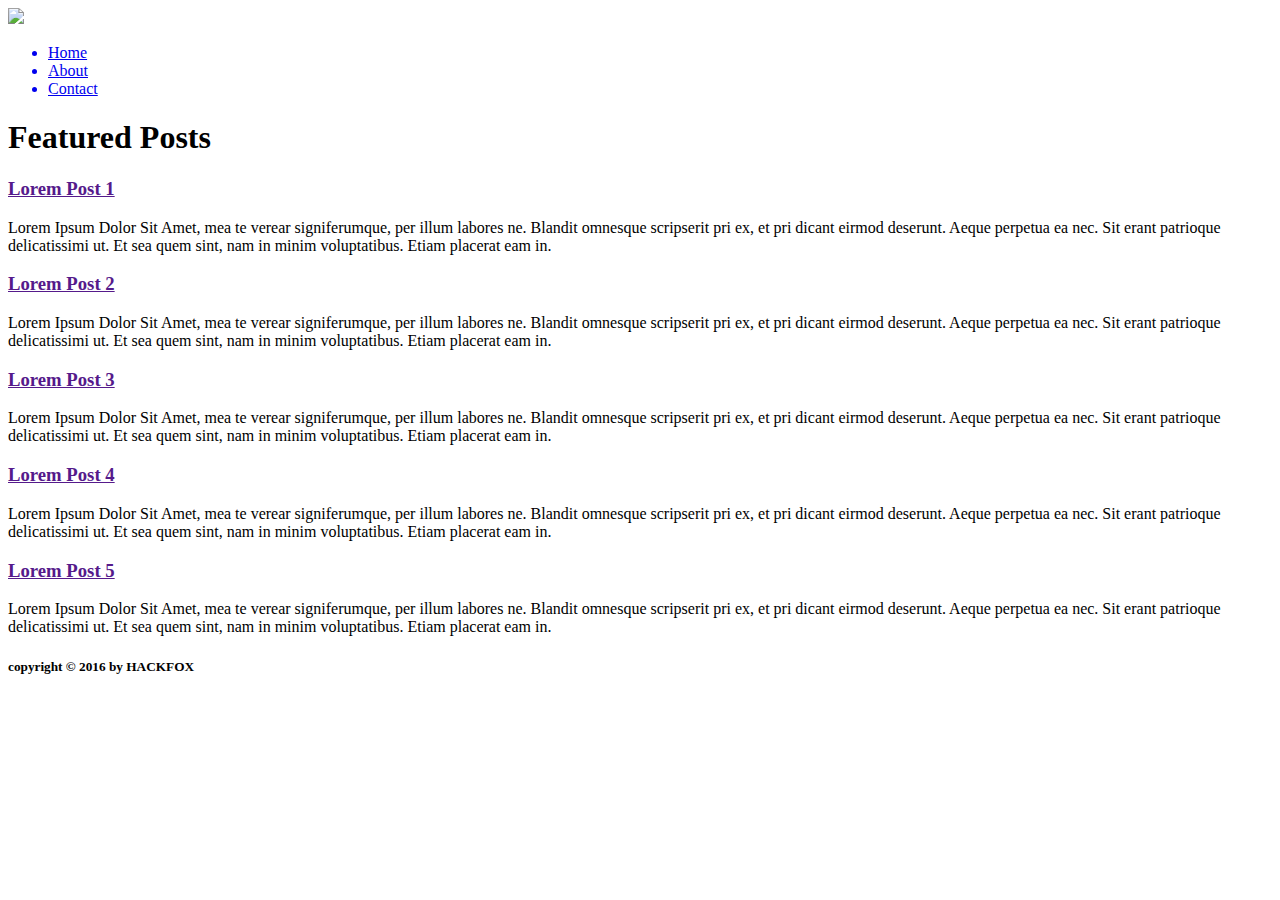
==== index.html @ a939fda1 "Rename index2.html to index.html" ====
<!DOCTYPE html>
<html>
<head>
	<title></title>
	<link rel="stylesheet" href=" style.css">
</head>
<body>

<div class="container">
	<div class="header">
	<header>
		<div class="gambar">
      <img id="logo" src="img.jpg" width="200px" />
      	</div>
      <nav>
        <ul>
          <a href="#"><li>Home</li></a>
          <a href="#"><li>About</li></a>
          <a href="#"><li>Contact</li></a>
        </ul>
      </nav>
    </header>
    <section>
      <h1>Featured Posts</h1>
</div>
	<div id="article-list">
        <article>
          <a href=""><h3>Lorem Post 1</h3></a>
          <p>
            Lorem Ipsum Dolor Sit Amet, mea te verear signiferumque, per illum labores ne. Blandit omnesque scripserit pri ex, et pri dicant eirmod deserunt. Aeque perpetua ea nec. Sit erant patrioque delicatissimi ut. Et sea quem sint, nam in minim voluptatibus. Etiam placerat eam in.
          </p>
        </article>
        <article>
          <a href=""><h3>Lorem Post 2</h3></a>
          <p>
            Lorem Ipsum Dolor Sit Amet, mea te verear signiferumque, per illum labores ne. Blandit omnesque scripserit pri ex, et pri dicant eirmod deserunt. Aeque perpetua ea nec. Sit erant patrioque delicatissimi ut. Et sea quem sint, nam in minim voluptatibus. Etiam placerat eam in.
          </p>
        </article>
        <article>
          <a href=""><h3>Lorem Post 3</h3></a>
          <p>
            Lorem Ipsum Dolor Sit Amet, mea te verear signiferumque, per illum labores ne. Blandit omnesque scripserit pri ex, et pri dicant eirmod deserunt. Aeque perpetua ea nec. Sit erant patrioque delicatissimi ut. Et sea quem sint, nam in minim voluptatibus. Etiam placerat eam in.
          </p>
        </article>
        <article>
          <a href=""><h3>Lorem Post 4</h3></a>
          <p>
            Lorem Ipsum Dolor Sit Amet, mea te verear signiferumque, per illum labores ne. Blandit omnesque scripserit pri ex, et pri dicant eirmod deserunt. Aeque perpetua ea nec. Sit erant patrioque delicatissimi ut. Et sea quem sint, nam in minim voluptatibus. Etiam placerat eam in.
          </p>
        </article>
        <article>
          <a href=""><h3>Lorem Post 5</h3></a>
          <p>
            Lorem Ipsum Dolor Sit Amet, mea te verear signiferumque, per illum labores ne. Blandit omnesque scripserit pri ex, et pri dicant eirmod deserunt. Aeque perpetua ea nec. Sit erant patrioque delicatissimi ut. Et sea quem sint, nam in minim voluptatibus. Etiam placerat eam in.
          </p>
        </article>
      </div>
<div class="footer">
      		</section>
    <footer>
      <h5>copyright &copy; 2016 by HACKFOX</h5>
    </footer>
</div>

</div>

</body>
</html>
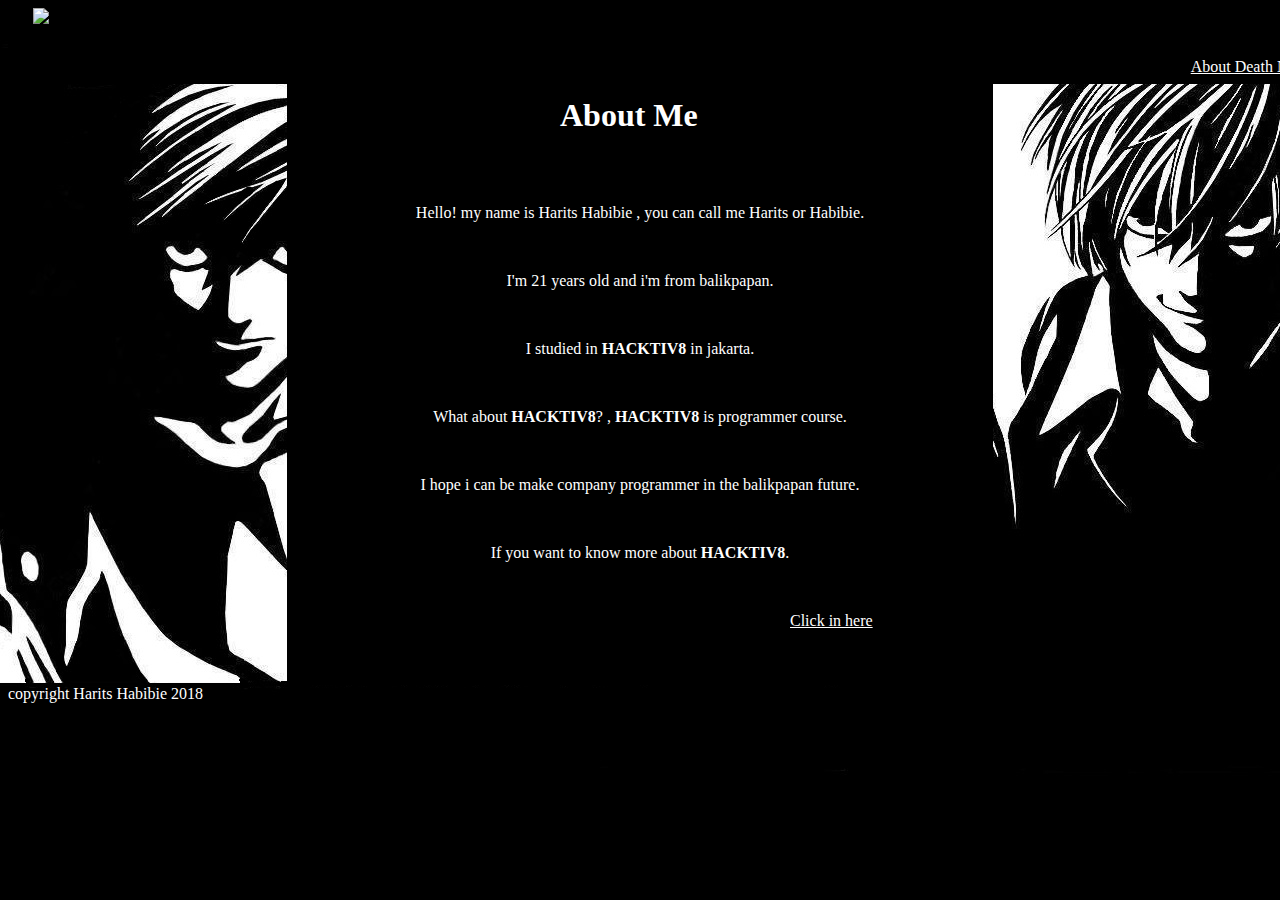
==== commit 7b5d6a50: "exe 3" ====
--- a/index.html
+++ b/index.html
@@ -1,68 +1,33 @@
 <!DOCTYPE html>
 <html>
 <head>
-	<title></title>
-	<link rel="stylesheet" href=" style.css">
+	<title>Death Note</title>
+	<link rel="stylesheet" type="text/css" href="style.css">
 </head>
-<body>
 
-<div class="container">
-	<div class="header">
-	<header>
-		<div class="gambar">
-      <img id="logo" src="img.jpg" width="200px" />
-      	</div>
-      <nav>
-        <ul>
-          <a href="#"><li>Home</li></a>
-          <a href="#"><li>About</li></a>
-          <a href="#"><li>Contact</li></a>
-        </ul>
-      </nav>
-    </header>
-    <section>
-      <h1>Featured Posts</h1>
-</div>
-	<div id="article-list">
-        <article>
-          <a href=""><h3>Lorem Post 1</h3></a>
-          <p>
-            Lorem Ipsum Dolor Sit Amet, mea te verear signiferumque, per illum labores ne. Blandit omnesque scripserit pri ex, et pri dicant eirmod deserunt. Aeque perpetua ea nec. Sit erant patrioque delicatissimi ut. Et sea quem sint, nam in minim voluptatibus. Etiam placerat eam in.
-          </p>
-        </article>
-        <article>
-          <a href=""><h3>Lorem Post 2</h3></a>
-          <p>
-            Lorem Ipsum Dolor Sit Amet, mea te verear signiferumque, per illum labores ne. Blandit omnesque scripserit pri ex, et pri dicant eirmod deserunt. Aeque perpetua ea nec. Sit erant patrioque delicatissimi ut. Et sea quem sint, nam in minim voluptatibus. Etiam placerat eam in.
-          </p>
-        </article>
-        <article>
-          <a href=""><h3>Lorem Post 3</h3></a>
-          <p>
-            Lorem Ipsum Dolor Sit Amet, mea te verear signiferumque, per illum labores ne. Blandit omnesque scripserit pri ex, et pri dicant eirmod deserunt. Aeque perpetua ea nec. Sit erant patrioque delicatissimi ut. Et sea quem sint, nam in minim voluptatibus. Etiam placerat eam in.
-          </p>
-        </article>
-        <article>
-          <a href=""><h3>Lorem Post 4</h3></a>
-          <p>
-            Lorem Ipsum Dolor Sit Amet, mea te verear signiferumque, per illum labores ne. Blandit omnesque scripserit pri ex, et pri dicant eirmod deserunt. Aeque perpetua ea nec. Sit erant patrioque delicatissimi ut. Et sea quem sint, nam in minim voluptatibus. Etiam placerat eam in.
-          </p>
-        </article>
-        <article>
-          <a href=""><h3>Lorem Post 5</h3></a>
-          <p>
-            Lorem Ipsum Dolor Sit Amet, mea te verear signiferumque, per illum labores ne. Blandit omnesque scripserit pri ex, et pri dicant eirmod deserunt. Aeque perpetua ea nec. Sit erant patrioque delicatissimi ut. Et sea quem sint, nam in minim voluptatibus. Etiam placerat eam in.
-          </p>
-        </article>
-      </div>
-<div class="footer">
-      		</section>
-    <footer>
-      <h5>copyright &copy; 2016 by HACKFOX</h5>
-    </footer>
-</div>
+<nav>
+	<img src="http://www.deathnote.com.au/images/title_deathnote.png" style="height: 100%; margin-left: 25px; padding-left: auto;">
 
-</div>
+	<a id="About" href="https://en.wikipedia.org/wiki/Death_Note" target="_blank" style="">About Death Note</a>
+</nav>
 
+<body background="TfsndvY.jpg" style="" >
+
+  <div class="main-content">
+  	<h1>
+  		About Me <style type="text/css"></style>
+  	</h1>
+  	<p id="baris-pertama">
+  		<p>Hello! my name is Harits Habibie , you can call me Harits or Habibie.</p>
+  		 <p>I'm 21 years old and i'm from balikpapan.</p><p>I studied in <strong>HACKTIV8</strong> in jakarta.</p><p>What about <strong>HACKTIV8</strong>? , <strong>HACKTIV8</strong> is programmer course.</p><p>I hope i can be make company programmer in the balikpapan future.</p><p>If you want to know more about <strong>HACKTIV8</strong>.</p> <a href="https://hacktiv8.com/" target="_blank" style="color: white;" >Click in here</a></p> 
+  	</p>
+  
+ 
+ </div>
+ <footer>
+ 	 <p>
+ 	 	copyright Harits Habibie 2018</p>
+ 	 </p>
+ </footer>
 </body>
-</html>
+</html>--- a/style.css
+++ b/style.css
@@ -0,0 +1,48 @@
+nav {
+	background-color: black;
+	border-bottom: 1px solid black;
+	width: 1300px;
+	height: 75px;
+}
+
+#About {
+	color: white;
+	float: right;
+	margin: 50px auto auto auto;
+}
+
+.main-content {
+	background-color: black;
+	border: 3px solid black;
+	border left: 1000px;
+	margin: auto;
+	width:  700px;
+	height: 595px;
+}
+
+#baris-pertama {
+	color: white;
+	padding: 10px;
+	font-family: cursive;
+}
+
+h1{
+	color: white;
+	margin: 10px auto auto 270px;
+}
+
+p {
+	text-align: center;
+	color: white;
+	font font-family: cursive;
+	margin: auto auto 50px  0px;
+}
+
+a{
+	margin-left: 500px;
+}
+
+footer{
+	float: left;
+	color: white;
+}